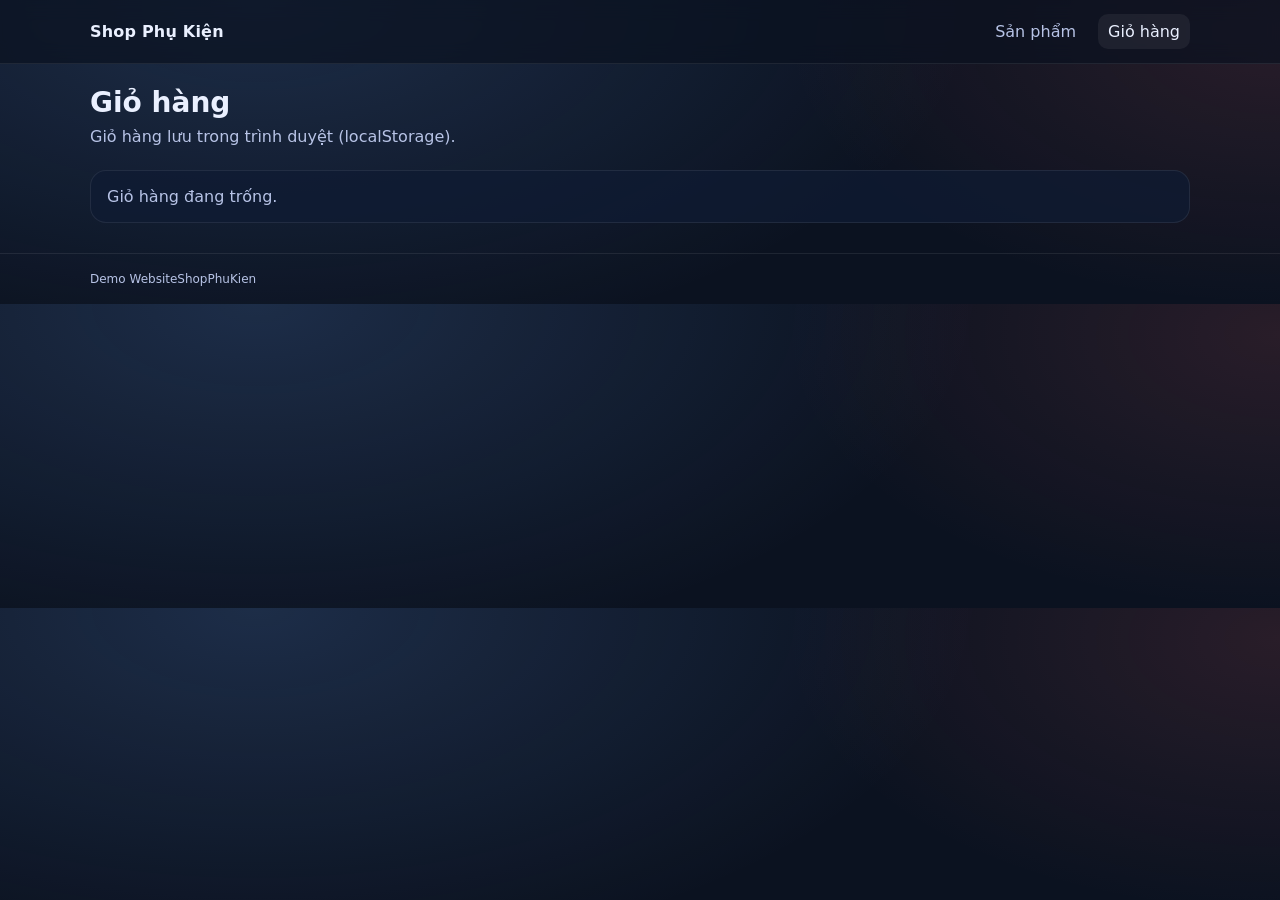
==== frontend/cart.html @ abc879c2 "Initial commit" ====
<!doctype html>
<html lang="vi">
  <head>
    <meta charset="UTF-8" />
    <meta name="viewport" content="width=device-width, initial-scale=1.0" />
    <title>Giỏ hàng - Shop Phụ Kiện</title>
    <link rel="stylesheet" href="./css/style.css" />
  </head>
  <body>
    <header class="topbar">
      <div class="container topbar__inner">
        <a class="brand" href="./index.html">Shop Phụ Kiện</a>
        <nav class="nav">
          <a href="./index.html" class="nav__link">Sản phẩm</a>
          <a href="./cart.html" class="nav__link nav__link--active">Giỏ hàng <span id="cartCount" class="badge hidden"></span></a>
        </nav>
      </div>
    </header>

    <main class="container">
      <section class="hero">
        <h1>Giỏ hàng</h1>
        <p class="muted">Giỏ hàng lưu trong trình duyệt (localStorage).</p>
      </section>

      <section class="card">
        <div id="cartEmpty" class="muted">Giỏ hàng đang trống.</div>
        <div id="cartTable" class="hidden"></div>
        <div id="error" class="error hidden"></div>
      </section>
    </main>

    <footer class="footer">
      <div class="container small">Demo WebsiteShopPhuKien</div>
    </footer>

    <script src="./js/common.js"></script>
    <script src="./js/cart.js"></script>
  </body>
</html>
---- frontend/css/style.css ----
:root {
  --bg: #0b1220;
  --card: #0f1b33;
  --text: #eaf0ff;
  --muted: #b7c3e6;
  --border: rgba(255, 255, 255, 0.08);
  --primary: #6ea8fe;
  --danger: #ff6b6b;
}

* { box-sizing: border-box; }
body {
  margin: 0;
  font-family: system-ui, -apple-system, Segoe UI, Roboto, Arial, sans-serif;
  background: radial-gradient(1200px 600px at 20% 0%, rgba(110,168,254,0.18), transparent 60%),
              radial-gradient(900px 500px at 100% 10%, rgba(255,107,107,0.12), transparent 55%),
              var(--bg);
  color: var(--text);
}

.container { width: min(1100px, calc(100% - 32px)); margin: 0 auto; }
.small { font-size: 12px; color: var(--muted); }

.topbar { position: sticky; top: 0; z-index: 10; border-bottom: 1px solid var(--border); background: rgba(11,18,32,0.7); backdrop-filter: blur(10px); }
.topbar__inner { display: flex; align-items: center; justify-content: space-between; padding: 14px 0; }
.brand { color: var(--text); text-decoration: none; font-weight: 700; letter-spacing: 0.2px; }
.nav { display: flex; gap: 12px; }
.nav__link { color: var(--muted); text-decoration: none; padding: 8px 10px; border-radius: 10px; }
.nav__link--active, .nav__link:hover { color: var(--text); background: rgba(255,255,255,0.06); }

.hero { padding: 22px 0 10px; }
.hero h1 { margin: 0 0 8px; font-size: 28px; }
.hero p { margin: 0; color: var(--muted); }

.card { margin: 14px 0 30px; padding: 16px; border: 1px solid var(--border); background: rgba(15,27,51,0.75); border-radius: 16px; }
.card__head { display: flex; align-items: baseline; justify-content: space-between; gap: 16px; margin-bottom: 12px; }
.card h2 { margin: 0; font-size: 18px; }

.grid { display: grid; grid-template-columns: repeat(4, 1fr); gap: 12px; }
@media (max-width: 900px) { .grid { grid-template-columns: repeat(2, 1fr); } }
@media (max-width: 520px) { .grid { grid-template-columns: 1fr; } }

.p {
  border: 1px solid var(--border);
  border-radius: 14px;
  overflow: hidden;
  background: rgba(0,0,0,0.12);
  display: flex;
  flex-direction: column;
  min-height: 260px;
}
.p__img { width: 100%; height: 140px; object-fit: cover; display: block; background: rgba(255,255,255,0.05); }
.p__body { padding: 12px; display: flex; flex-direction: column; gap: 8px; flex: 1; }
.p__name { margin: 0; font-weight: 650; font-size: 14px; line-height: 1.3; }
.p__desc { margin: 0; color: var(--muted); font-size: 12px; line-height: 1.35; }
.p__row { display: flex; align-items: center; justify-content: space-between; gap: 10px; margin-top: auto; }
.p__price { font-weight: 700; color: var(--text); }
.btnrow { display: flex; gap: 8px; }
.btn {
  appearance: none;
  border: 1px solid var(--border);
  background: rgba(255,255,255,0.06);
  color: var(--text);
  padding: 8px 10px;
  border-radius: 12px;
  cursor: pointer;
  font-weight: 650;
  text-decoration: none;
  display: inline-flex;
  align-items: center;
  justify-content: center;
}
.btn:hover { border-color: rgba(110,168,254,0.5); }
.btn--primary { background: rgba(110,168,254,0.16); border-color: rgba(110,168,254,0.35); }
.btn--primary:hover { border-color: rgba(110,168,254,0.7); }

.badge {
  margin-left: 6px;
  padding: 2px 7px;
  border-radius: 999px;
  border: 1px solid var(--border);
  background: rgba(255,255,255,0.06);
  color: var(--text);
  font-size: 12px;
  font-weight: 700;
}

.muted { color: var(--muted); }
.input {
  width: 100%;
  padding: 10px 10px;
  border-radius: 12px;
  border: 1px solid var(--border);
  background: rgba(255,255,255,0.05);
  color: var(--text);
  outline: none;
}
.input:focus { border-color: rgba(110,168,254,0.6); }
.input--qty { width: 90px; }

.detail {
  display: grid;
  grid-template-columns: 1fr 1fr;
  gap: 14px;
  align-items: start;
}
@media (max-width: 860px) { .detail { grid-template-columns: 1fr; } }
.detail__img {
  width: 100%;
  border-radius: 14px;
  border: 1px solid var(--border);
  background: rgba(255,255,255,0.05);
  object-fit: cover;
  max-height: 420px;
}
.detail__name { margin: 0 0 8px; font-size: 22px; }
.detail__price { font-weight: 800; font-size: 18px; margin-bottom: 8px; }
.detail__actions { display: flex; gap: 10px; align-items: end; flex-wrap: wrap; margin: 10px 0 12px; }
.field { width: 140px; }
.detail__desc {
  padding-top: 10px;
  border-top: 1px solid var(--border);
  color: var(--text);
  line-height: 1.5;
}

.cart__head, .cart__row {
  display: grid;
  grid-template-columns: 1.6fr 0.6fr 0.6fr 0.6fr;
  gap: 10px;
  align-items: center;
}
@media (max-width: 720px) {
  .cart__head { display: none; }
  .cart__row { grid-template-columns: 1fr; gap: 8px; padding: 10px 0; }
}
.cart__head { padding: 10px 0; border-bottom: 1px solid var(--border); color: var(--muted); font-size: 12px; }
.cart__rows { display: grid; gap: 10px; padding: 10px 0; }
.cart__row { padding: 10px 0; border-bottom: 1px solid rgba(255,255,255,0.06); }
.cart__col--right { text-align: right; }
.cart__product { display: flex; align-items: center; gap: 10px; }
.cart__img { width: 54px; height: 40px; border-radius: 10px; object-fit: cover; border: 1px solid var(--border); background: rgba(255,255,255,0.05); }
.cart__name { font-weight: 650; }
.cart__sum { display: flex; align-items: center; justify-content: space-between; padding-top: 12px; }
.cart__sumValue { font-size: 18px; font-weight: 800; }

.error { margin-top: 12px; padding: 10px 12px; border: 1px solid rgba(255,107,107,0.45); background: rgba(255,107,107,0.08); border-radius: 12px; color: #ffd1d1; }
.hidden { display: none; }

.footer { border-top: 1px solid var(--border); padding: 18px 0; color: var(--muted); }
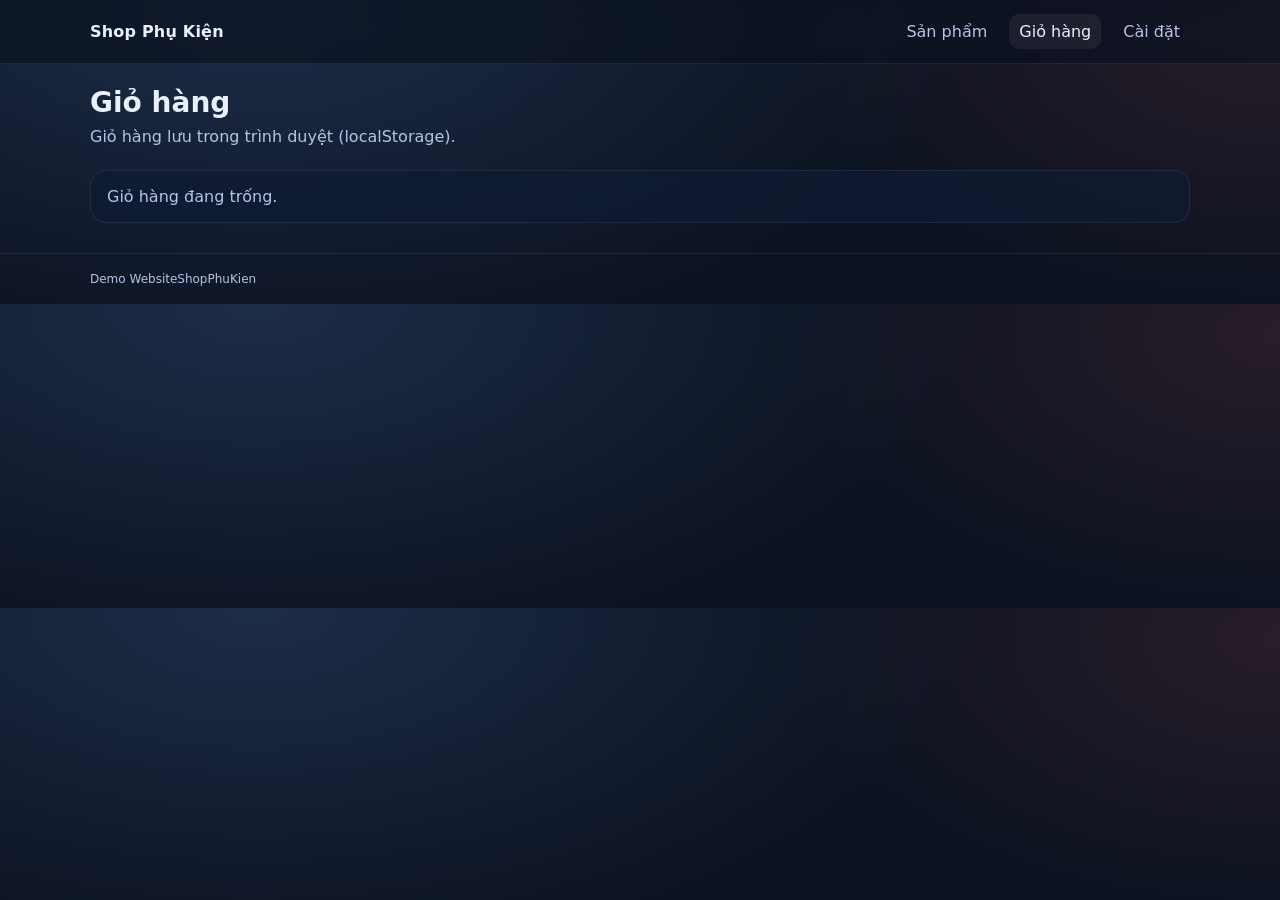
==== commit c850a60f: "Add settings page" ====
--- a/frontend/cart.html
+++ b/frontend/cart.html
@@ -13,6 +13,7 @@
         <nav class="nav">
           <a href="./index.html" class="nav__link">Sản phẩm</a>
           <a href="./cart.html" class="nav__link nav__link--active">Giỏ hàng <span id="cartCount" class="badge hidden"></span></a>
+          <a href="./settings.html" class="nav__link">Cài đặt</a>
         </nav>
       </div>
     </header>
--- a/frontend/css/style.css
+++ b/frontend/css/style.css
@@ -144,6 +144,10 @@
 .cart__sum { display: flex; align-items: center; justify-content: space-between; padding-top: 12px; }
 .cart__sumValue { font-size: 18px; font-weight: 800; }
 
+.form { display: grid; gap: 10px; max-width: 720px; }
+.label { font-size: 12px; color: var(--muted); font-weight: 650; }
+.row { display: flex; gap: 10px; flex-wrap: wrap; align-items: center; }
+
 .error { margin-top: 12px; padding: 10px 12px; border: 1px solid rgba(255,107,107,0.45); background: rgba(255,107,107,0.08); border-radius: 12px; color: #ffd1d1; }
 .hidden { display: none; }
 
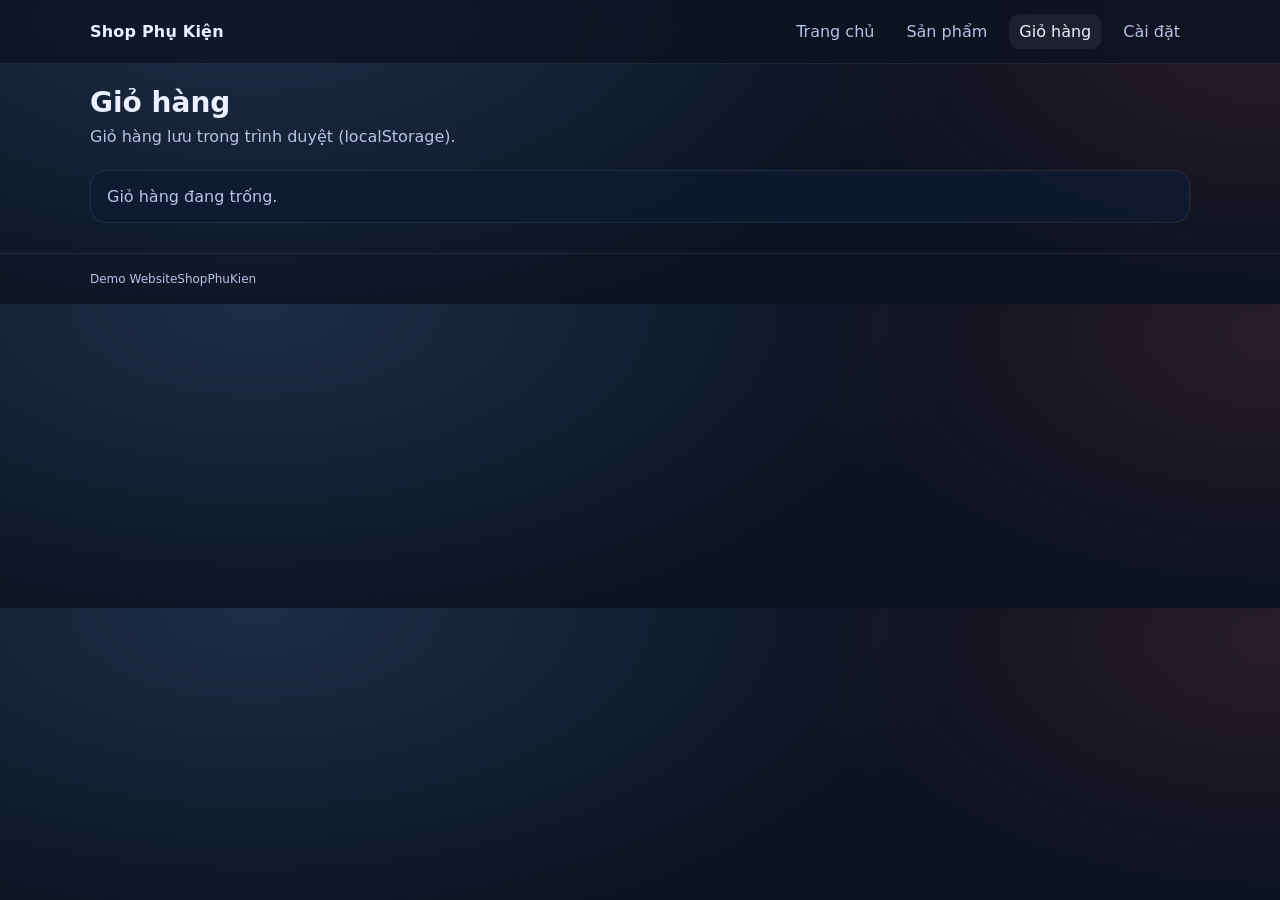
==== commit 1a9f73bb: "Add homepage and products page" ====
--- a/frontend/cart.html
+++ b/frontend/cart.html
@@ -11,7 +11,8 @@
       <div class="container topbar__inner">
         <a class="brand" href="./index.html">Shop Phụ Kiện</a>
         <nav class="nav">
-          <a href="./index.html" class="nav__link">Sản phẩm</a>
+          <a href="./index.html" class="nav__link">Trang chủ</a>
+          <a href="./products.html" class="nav__link">Sản phẩm</a>
           <a href="./cart.html" class="nav__link nav__link--active">Giỏ hàng <span id="cartCount" class="badge hidden"></span></a>
           <a href="./settings.html" class="nav__link">Cài đặt</a>
         </nav>
--- a/frontend/css/style.css
+++ b/frontend/css/style.css
@@ -31,6 +31,14 @@
 .hero { padding: 22px 0 10px; }
 .hero h1 { margin: 0 0 8px; font-size: 28px; }
 .hero p { margin: 0; color: var(--muted); }
+.hero--home {
+  display: grid;
+  grid-template-columns: 1.1fr 0.9fr;
+  gap: 14px;
+  align-items: start;
+  padding: 26px 0 14px;
+}
+@media (max-width: 900px) { .hero--home { grid-template-columns: 1fr; } }
 
 .card { margin: 14px 0 30px; padding: 16px; border: 1px solid var(--border); background: rgba(15,27,51,0.75); border-radius: 16px; }
 .card__head { display: flex; align-items: baseline; justify-content: space-between; gap: 16px; margin-bottom: 12px; }
@@ -148,6 +156,21 @@
 .label { font-size: 12px; color: var(--muted); font-weight: 650; }
 .row { display: flex; gap: 10px; flex-wrap: wrap; align-items: center; }
 
+.homeCard {
+  border: 1px solid var(--border);
+  background: rgba(15,27,51,0.55);
+  border-radius: 16px;
+  padding: 14px;
+}
+.homeCard__title { font-weight: 800; margin-bottom: 8px; }
+.homeList { margin: 0 0 10px; padding-left: 18px; color: var(--muted); }
+.homeList li { margin: 6px 0; }
+
+.grid2 { display: grid; grid-template-columns: repeat(2, 1fr); gap: 12px; }
+@media (max-width: 720px) { .grid2 { grid-template-columns: 1fr; } }
+.mini { border: 1px solid rgba(255,255,255,0.08); border-radius: 14px; padding: 12px; background: rgba(0,0,0,0.12); }
+.mini__title { font-weight: 800; margin-bottom: 6px; }
+
 .error { margin-top: 12px; padding: 10px 12px; border: 1px solid rgba(255,107,107,0.45); background: rgba(255,107,107,0.08); border-radius: 12px; color: #ffd1d1; }
 .hidden { display: none; }
 
